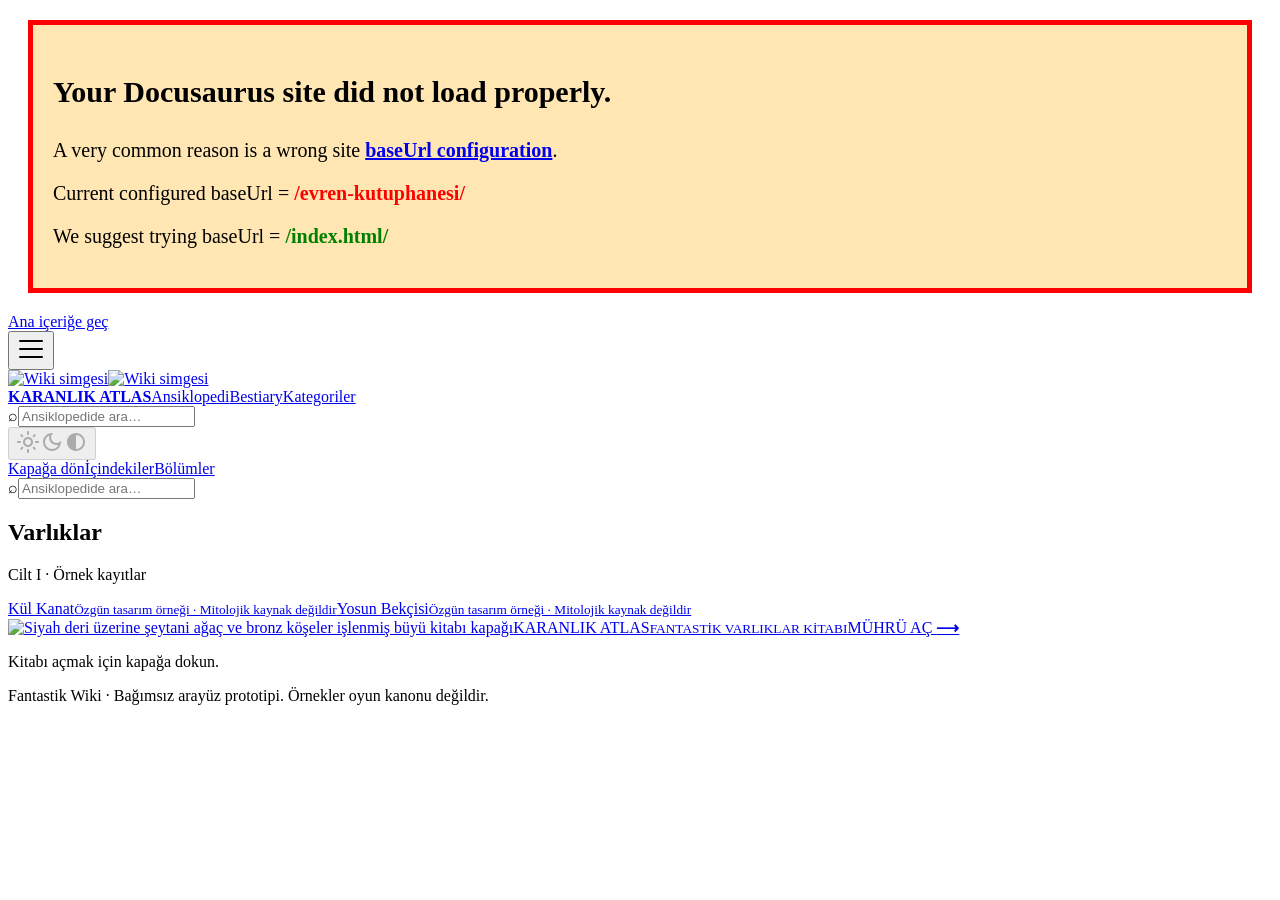
==== index.html @ 3ed34eb4 "Publish audited fantasy bestiary preview" ====
<!doctype html>
<html lang="tr" dir="ltr" class="plugin-pages plugin-id-default" data-has-hydrated="false">
<head>
<meta charset="UTF-8">
<meta name="generator" content="Docusaurus v3.10.2">
<title data-rh="true">Karanlık Atlas</title><meta data-rh="true" name="viewport" content="width=device-width,initial-scale=1"><meta data-rh="true" name="twitter:card" content="summary_large_image"><meta data-rh="true" property="og:url" content="https://luciusspinoza-design.github.io/evren-kutuphanesi/"><meta data-rh="true" property="og:locale" content="tr"><meta data-rh="true" name="docusaurus_locale" content="tr"><meta data-rh="true" name="docusaurus_tag" content="default"><meta data-rh="true" name="docsearch:language" content="tr"><meta data-rh="true" name="docsearch:docusaurus_tag" content="default"><meta data-rh="true" property="og:title" content="Karanlık Atlas"><meta data-rh="true" name="description" content="Kadim bir kitabın sayfalarında fantastik yaratıklar."><meta data-rh="true" property="og:description" content="Kadim bir kitabın sayfalarında fantastik yaratıklar."><link data-rh="true" rel="icon" href="/evren-kutuphanesi/img/sigil.svg"><link data-rh="true" rel="canonical" href="https://luciusspinoza-design.github.io/evren-kutuphanesi/"><link data-rh="true" rel="alternate" href="https://luciusspinoza-design.github.io/evren-kutuphanesi/" hreflang="tr"><link data-rh="true" rel="alternate" href="https://luciusspinoza-design.github.io/evren-kutuphanesi/" hreflang="x-default"><script data-rh="true">function insertBanner(){var n=document.createElement("div");n.id="__docusaurus-base-url-issue-banner-container";n.innerHTML='\n<div id="__docusaurus-base-url-issue-banner" style="border: thick solid red; background-color: rgb(255, 230, 179); margin: 20px; padding: 20px; font-size: 20px;">\n   <p style="font-weight: bold; font-size: 30px;">Your Docusaurus site did not load properly.</p>\n   <p>A very common reason is a wrong site <a href="https://docusaurus.io/docs/docusaurus.config.js/#baseUrl" style="font-weight: bold;">baseUrl configuration</a>.</p>\n   <p>Current configured baseUrl = <span style="font-weight: bold; color: red;">/evren-kutuphanesi/</span> </p>\n   <p>We suggest trying baseUrl = <span id="__docusaurus-base-url-issue-banner-suggestion-container" style="font-weight: bold; color: green;"></span></p>\n</div>\n',document.body.prepend(n);var e=document.getElementById("__docusaurus-base-url-issue-banner-suggestion-container"),s=window.location.pathname,o="/"===s.substr(-1)?s:s+"/";e.textContent=o}document.addEventListener("DOMContentLoaded",function(){void 0===window.docusaurus&&insertBanner()})</script><link rel="stylesheet" href="/evren-kutuphanesi/assets/css/styles.7241ff84.css">
<script src="/evren-kutuphanesi/assets/js/runtime~main.72d3a893.js" defer="defer"></script>
<script src="/evren-kutuphanesi/assets/js/main.487dbd17.js" defer="defer"></script>
</head>
<body>
<svg style="display: none;"><defs>
<symbol id="theme-svg-external-link" viewBox="0 0 24 24"><path fill="currentColor" d="M21 13v10h-21v-19h12v2h-10v15h17v-8h2zm3-12h-10.988l4.035 4-6.977 7.07 2.828 2.828 6.977-7.07 4.125 4.172v-11z"/></symbol>
</defs></svg>
<script>!function(){var t=function(){try{return new URLSearchParams(window.location.search).get("docusaurus-theme")}catch(t){}}()||function(){try{return window.localStorage.getItem("theme")}catch(t){}}();document.documentElement.setAttribute("data-theme",t||"dark"),document.documentElement.setAttribute("data-theme-choice",t||"dark")}(),function(){try{const c=new URLSearchParams(window.location.search).entries();for(var[t,e]of c)if(t.startsWith("docusaurus-data-")){var a=t.replace("docusaurus-data-","data-");document.documentElement.setAttribute(a,e)}}catch(t){}}()</script><div id="__docusaurus"><link rel="preload" as="image" href="/evren-kutuphanesi/img/sigil.svg"><link rel="preload" as="image" href="/evren-kutuphanesi/img/grimoire-cover.png"><div role="region" aria-label="Ana içeriğe geç"><a class="skipToContent_nkWr" href="#__docusaurus_skipToContent_fallback">Ana içeriğe geç</a></div><nav aria-label="Ana menü" class="theme-layout-navbar navbar navbar--fixed-top"><div class="navbar__inner"><div class="theme-layout-navbar-left navbar__items"><button aria-label="Gezinme çubuğunu aç/kapat" aria-expanded="false" class="navbar__toggle clean-btn" type="button"><svg width="30" height="30" viewBox="0 0 30 30" aria-hidden="true"><path stroke="currentColor" stroke-linecap="round" stroke-miterlimit="10" stroke-width="2" d="M4 7h22M4 15h22M4 23h22"></path></svg></button><a class="navbar__brand" href="/evren-kutuphanesi/"><div class="navbar__logo"><img src="/evren-kutuphanesi/img/sigil.svg" alt="Wiki simgesi" class="themedComponent_H8pq themedComponent--light_bo02"><img src="/evren-kutuphanesi/img/sigil.svg" alt="Wiki simgesi" class="themedComponent_H8pq themedComponent--dark_gimN"></div><b class="navbar__title text--truncate">KARANLIK ATLAS</b></a><a class="navbar__item navbar__link" href="/evren-kutuphanesi/wiki/giris/">Ansiklopedi</a><a class="navbar__item navbar__link" href="/evren-kutuphanesi/koleksiyon/">Bestiary</a><a class="navbar__item navbar__link" href="/evren-kutuphanesi/wiki/kategoriler/">Kategoriler</a></div><div class="theme-layout-navbar-right navbar__items navbar__items--right"><div class="navbarSearchContainer_zWWo"><div class="wiki-search"><label class="search-label"><span aria-hidden="true">⌕</span><input type="search" aria-label="Wiki içinde ara" placeholder="Ansiklopedide ara…" aria-expanded="false" aria-controls="wiki-search-results" value=""></label></div></div><div class="toggle_DOSK colorModeToggle_ori7"><button class="clean-btn toggleButton_Y9KU toggleButtonDisabled_iuam" type="button" disabled="" title="system mode" aria-label="Karanlık ve aydınlık mod arasında geçiş yapın (şu anda system mode)"><svg viewBox="0 0 24 24" width="24" height="24" aria-hidden="true" class="toggleIcon_dsm5 lightToggleIcon_wRzh"><path fill="currentColor" d="M12,9c1.65,0,3,1.35,3,3s-1.35,3-3,3s-3-1.35-3-3S10.35,9,12,9 M12,7c-2.76,0-5,2.24-5,5s2.24,5,5,5s5-2.24,5-5 S14.76,7,12,7L12,7z M2,13l2,0c0.55,0,1-0.45,1-1s-0.45-1-1-1l-2,0c-0.55,0-1,0.45-1,1S1.45,13,2,13z M20,13l2,0c0.55,0,1-0.45,1-1 s-0.45-1-1-1l-2,0c-0.55,0-1,0.45-1,1S19.45,13,20,13z M11,2v2c0,0.55,0.45,1,1,1s1-0.45,1-1V2c0-0.55-0.45-1-1-1S11,1.45,11,2z M11,20v2c0,0.55,0.45,1,1,1s1-0.45,1-1v-2c0-0.55-0.45-1-1-1C11.45,19,11,19.45,11,20z M5.99,4.58c-0.39-0.39-1.03-0.39-1.41,0 c-0.39,0.39-0.39,1.03,0,1.41l1.06,1.06c0.39,0.39,1.03,0.39,1.41,0s0.39-1.03,0-1.41L5.99,4.58z M18.36,16.95 c-0.39-0.39-1.03-0.39-1.41,0c-0.39,0.39-0.39,1.03,0,1.41l1.06,1.06c0.39,0.39,1.03,0.39,1.41,0c0.39-0.39,0.39-1.03,0-1.41 L18.36,16.95z M19.42,5.99c0.39-0.39,0.39-1.03,0-1.41c-0.39-0.39-1.03-0.39-1.41,0l-1.06,1.06c-0.39,0.39-0.39,1.03,0,1.41 s1.03,0.39,1.41,0L19.42,5.99z M7.05,18.36c0.39-0.39,0.39-1.03,0-1.41c-0.39-0.39-1.03-0.39-1.41,0l-1.06,1.06 c-0.39,0.39-0.39,1.03,0,1.41s1.03,0.39,1.41,0L7.05,18.36z"></path></svg><svg viewBox="0 0 24 24" width="24" height="24" aria-hidden="true" class="toggleIcon_dsm5 darkToggleIcon_RGcG"><path fill="currentColor" d="M9.37,5.51C9.19,6.15,9.1,6.82,9.1,7.5c0,4.08,3.32,7.4,7.4,7.4c0.68,0,1.35-0.09,1.99-0.27C17.45,17.19,14.93,19,12,19 c-3.86,0-7-3.14-7-7C5,9.07,6.81,6.55,9.37,5.51z M12,3c-4.97,0-9,4.03-9,9s4.03,9,9,9s9-4.03,9-9c0-0.46-0.04-0.92-0.1-1.36 c-0.98,1.37-2.58,2.26-4.4,2.26c-2.98,0-5.4-2.42-5.4-5.4c0-1.81,0.89-3.42,2.26-4.4C12.92,3.04,12.46,3,12,3L12,3z"></path></svg><svg viewBox="0 0 24 24" width="24" height="24" aria-hidden="true" class="toggleIcon_dsm5 systemToggleIcon_urN4"><path fill="currentColor" d="m12 21c4.971 0 9-4.029 9-9s-4.029-9-9-9-9 4.029-9 9 4.029 9 9 9zm4.95-13.95c1.313 1.313 2.05 3.093 2.05 4.95s-0.738 3.637-2.05 4.95c-1.313 1.313-3.093 2.05-4.95 2.05v-14c1.857 0 3.637 0.737 4.95 2.05z"></path></svg></button></div></div></div><div role="presentation" class="navbar-sidebar__backdrop"></div></nav><div id="__docusaurus_skipToContent_fallback" class="theme-layout-main main-wrapper mainWrapper_FCFP"><div class="grimoire-scene is-open-book"><nav class="book-ribbons" aria-label="Kitap ayraçları"><a href="/evren-kutuphanesi/">Kapağa dön</a><a href="/evren-kutuphanesi/koleksiyon/">İçindekiler</a><a href="/evren-kutuphanesi/wiki/kategoriler/">Bölümler</a><div class="wiki-search"><label class="search-label"><span aria-hidden="true">⌕</span><input type="search" aria-label="Wiki içinde ara" placeholder="Ansiklopedide ara…" aria-expanded="false" aria-controls="wiki-search-results" value=""></label></div></nav><div class="book-workspace"><aside class="creature-register"><h2>Varlıklar</h2><p>Cilt I · Örnek kayıtlar</p><nav aria-label="Yaratık listesi"><a href="/evren-kutuphanesi/wiki/yaratiklar/kul-kanat/">Kül Kanat<small>Özgün tasarım örneği · Mitolojik kaynak değildir</small></a><a href="/evren-kutuphanesi/wiki/yaratiklar/yosun-bekcisi/">Yosun Bekçisi<small>Özgün tasarım örneği · Mitolojik kaynak değildir</small></a></nav></aside><div class="book-reading-area"><main class="cover-scene"><div class="closed-book-wrap"><a class="closed-book" aria-label="Karanlık Atlas kitabını aç" href="/evren-kutuphanesi/koleksiyon/"><img src="/evren-kutuphanesi/img/grimoire-cover.png" alt="Siyah deri üzerine şeytani ağaç ve bronz köşeler işlenmiş büyü kitabı kapağı" width="1024" height="1536"><span class="cover-title">KARANLIK ATLAS<small>FANTASTİK VARLIKLAR KİTABI</small></span><span class="cover-open">MÜHRÜ AÇ <b aria-hidden="true">⟶</b></span></a><p class="cover-help">Kitabı açmak için kapağa dokun.</p></div></main></div></div></div></div><footer class="theme-layout-footer footer footer--dark"><div class="container container-fluid"><div class="footer__bottom text--center"><div class="footer__copyright">Fantastik Wiki · Bağımsız arayüz prototipi. Örnekler oyun kanonu değildir.</div></div></div></footer></div>
</body>
</html>
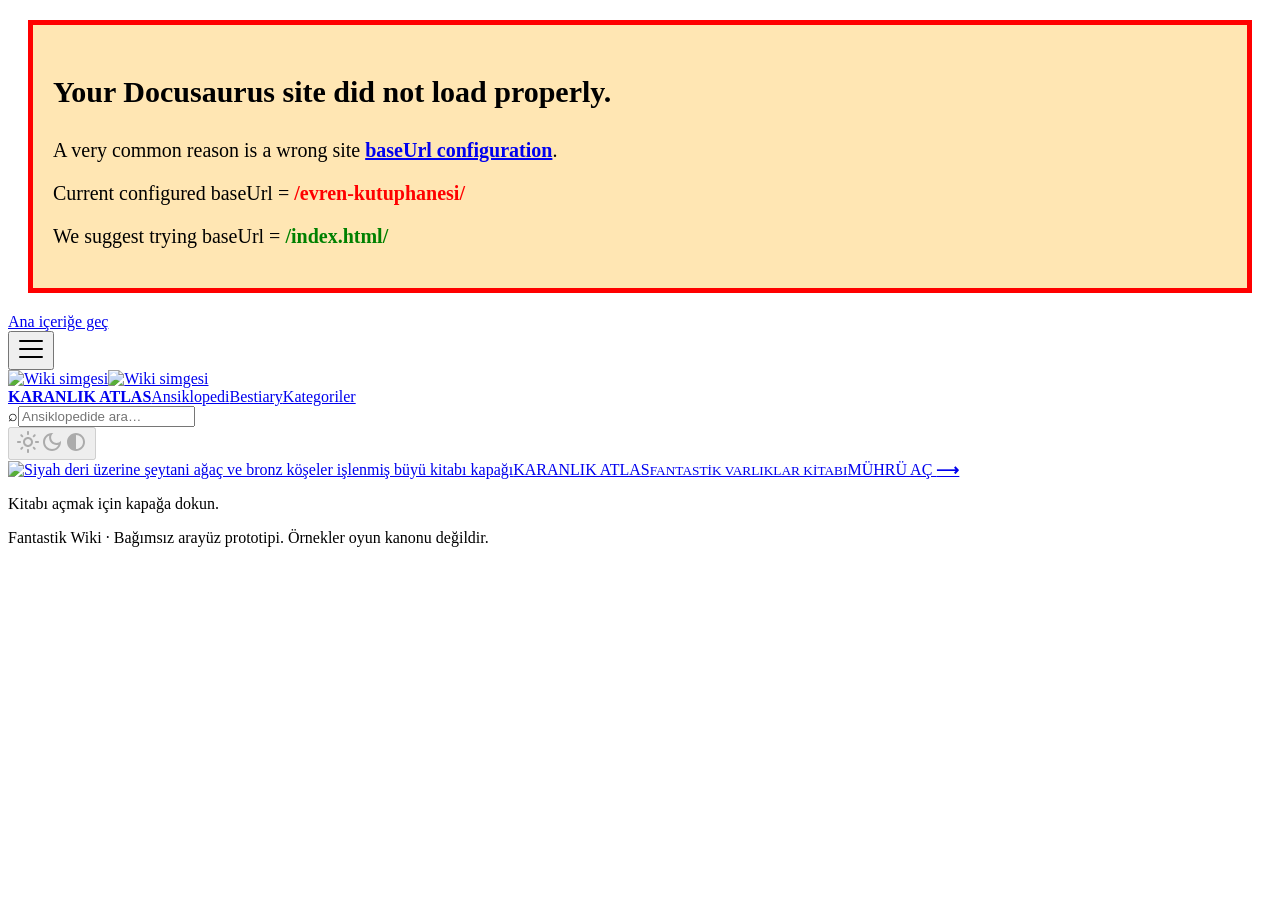
==== commit 9c430575: "Publish draggable paper-corner preview" ====
--- a/index.html
+++ b/index.html
@@ -3,14 +3,14 @@
 <head>
 <meta charset="UTF-8">
 <meta name="generator" content="Docusaurus v3.10.2">
-<title data-rh="true">Karanlık Atlas</title><meta data-rh="true" name="viewport" content="width=device-width,initial-scale=1"><meta data-rh="true" name="twitter:card" content="summary_large_image"><meta data-rh="true" property="og:url" content="https://luciusspinoza-design.github.io/evren-kutuphanesi/"><meta data-rh="true" property="og:locale" content="tr"><meta data-rh="true" name="docusaurus_locale" content="tr"><meta data-rh="true" name="docusaurus_tag" content="default"><meta data-rh="true" name="docsearch:language" content="tr"><meta data-rh="true" name="docsearch:docusaurus_tag" content="default"><meta data-rh="true" property="og:title" content="Karanlık Atlas"><meta data-rh="true" name="description" content="Kadim bir kitabın sayfalarında fantastik yaratıklar."><meta data-rh="true" property="og:description" content="Kadim bir kitabın sayfalarında fantastik yaratıklar."><link data-rh="true" rel="icon" href="/evren-kutuphanesi/img/sigil.svg"><link data-rh="true" rel="canonical" href="https://luciusspinoza-design.github.io/evren-kutuphanesi/"><link data-rh="true" rel="alternate" href="https://luciusspinoza-design.github.io/evren-kutuphanesi/" hreflang="tr"><link data-rh="true" rel="alternate" href="https://luciusspinoza-design.github.io/evren-kutuphanesi/" hreflang="x-default"><script data-rh="true">function insertBanner(){var n=document.createElement("div");n.id="__docusaurus-base-url-issue-banner-container";n.innerHTML='\n<div id="__docusaurus-base-url-issue-banner" style="border: thick solid red; background-color: rgb(255, 230, 179); margin: 20px; padding: 20px; font-size: 20px;">\n   <p style="font-weight: bold; font-size: 30px;">Your Docusaurus site did not load properly.</p>\n   <p>A very common reason is a wrong site <a href="https://docusaurus.io/docs/docusaurus.config.js/#baseUrl" style="font-weight: bold;">baseUrl configuration</a>.</p>\n   <p>Current configured baseUrl = <span style="font-weight: bold; color: red;">/evren-kutuphanesi/</span> </p>\n   <p>We suggest trying baseUrl = <span id="__docusaurus-base-url-issue-banner-suggestion-container" style="font-weight: bold; color: green;"></span></p>\n</div>\n',document.body.prepend(n);var e=document.getElementById("__docusaurus-base-url-issue-banner-suggestion-container"),s=window.location.pathname,o="/"===s.substr(-1)?s:s+"/";e.textContent=o}document.addEventListener("DOMContentLoaded",function(){void 0===window.docusaurus&&insertBanner()})</script><link rel="stylesheet" href="/evren-kutuphanesi/assets/css/styles.7241ff84.css">
-<script src="/evren-kutuphanesi/assets/js/runtime~main.72d3a893.js" defer="defer"></script>
-<script src="/evren-kutuphanesi/assets/js/main.487dbd17.js" defer="defer"></script>
+<title data-rh="true">Karanlık Atlas</title><meta data-rh="true" name="viewport" content="width=device-width,initial-scale=1"><meta data-rh="true" name="twitter:card" content="summary_large_image"><meta data-rh="true" property="og:url" content="https://luciusspinoza-design.github.io/evren-kutuphanesi/"><meta data-rh="true" property="og:locale" content="tr"><meta data-rh="true" name="docusaurus_locale" content="tr"><meta data-rh="true" name="docusaurus_tag" content="default"><meta data-rh="true" name="docsearch:language" content="tr"><meta data-rh="true" name="docsearch:docusaurus_tag" content="default"><meta data-rh="true" property="og:title" content="Karanlık Atlas"><meta data-rh="true" name="description" content="Kadim bir kitabın sayfalarında fantastik yaratıklar."><meta data-rh="true" property="og:description" content="Kadim bir kitabın sayfalarında fantastik yaratıklar."><link data-rh="true" rel="icon" href="/evren-kutuphanesi/img/sigil.svg"><link data-rh="true" rel="canonical" href="https://luciusspinoza-design.github.io/evren-kutuphanesi/"><link data-rh="true" rel="alternate" href="https://luciusspinoza-design.github.io/evren-kutuphanesi/" hreflang="tr"><link data-rh="true" rel="alternate" href="https://luciusspinoza-design.github.io/evren-kutuphanesi/" hreflang="x-default"><script data-rh="true">function insertBanner(){var n=document.createElement("div");n.id="__docusaurus-base-url-issue-banner-container";n.innerHTML='\n<div id="__docusaurus-base-url-issue-banner" style="border: thick solid red; background-color: rgb(255, 230, 179); margin: 20px; padding: 20px; font-size: 20px;">\n   <p style="font-weight: bold; font-size: 30px;">Your Docusaurus site did not load properly.</p>\n   <p>A very common reason is a wrong site <a href="https://docusaurus.io/docs/docusaurus.config.js/#baseUrl" style="font-weight: bold;">baseUrl configuration</a>.</p>\n   <p>Current configured baseUrl = <span style="font-weight: bold; color: red;">/evren-kutuphanesi/</span> </p>\n   <p>We suggest trying baseUrl = <span id="__docusaurus-base-url-issue-banner-suggestion-container" style="font-weight: bold; color: green;"></span></p>\n</div>\n',document.body.prepend(n);var e=document.getElementById("__docusaurus-base-url-issue-banner-suggestion-container"),s=window.location.pathname,o="/"===s.substr(-1)?s:s+"/";e.textContent=o}document.addEventListener("DOMContentLoaded",function(){void 0===window.docusaurus&&insertBanner()})</script><link rel="stylesheet" href="/evren-kutuphanesi/assets/css/styles.1ae2dfdb.css">
+<script src="/evren-kutuphanesi/assets/js/runtime~main.a0d4f2ea.js" defer="defer"></script>
+<script src="/evren-kutuphanesi/assets/js/main.1bc5f656.js" defer="defer"></script>
 </head>
 <body>
 <svg style="display: none;"><defs>
 <symbol id="theme-svg-external-link" viewBox="0 0 24 24"><path fill="currentColor" d="M21 13v10h-21v-19h12v2h-10v15h17v-8h2zm3-12h-10.988l4.035 4-6.977 7.07 2.828 2.828 6.977-7.07 4.125 4.172v-11z"/></symbol>
 </defs></svg>
-<script>!function(){var t=function(){try{return new URLSearchParams(window.location.search).get("docusaurus-theme")}catch(t){}}()||function(){try{return window.localStorage.getItem("theme")}catch(t){}}();document.documentElement.setAttribute("data-theme",t||"dark"),document.documentElement.setAttribute("data-theme-choice",t||"dark")}(),function(){try{const c=new URLSearchParams(window.location.search).entries();for(var[t,e]of c)if(t.startsWith("docusaurus-data-")){var a=t.replace("docusaurus-data-","data-");document.documentElement.setAttribute(a,e)}}catch(t){}}()</script><div id="__docusaurus"><link rel="preload" as="image" href="/evren-kutuphanesi/img/sigil.svg"><link rel="preload" as="image" href="/evren-kutuphanesi/img/grimoire-cover.png"><div role="region" aria-label="Ana içeriğe geç"><a class="skipToContent_nkWr" href="#__docusaurus_skipToContent_fallback">Ana içeriğe geç</a></div><nav aria-label="Ana menü" class="theme-layout-navbar navbar navbar--fixed-top"><div class="navbar__inner"><div class="theme-layout-navbar-left navbar__items"><button aria-label="Gezinme çubuğunu aç/kapat" aria-expanded="false" class="navbar__toggle clean-btn" type="button"><svg width="30" height="30" viewBox="0 0 30 30" aria-hidden="true"><path stroke="currentColor" stroke-linecap="round" stroke-miterlimit="10" stroke-width="2" d="M4 7h22M4 15h22M4 23h22"></path></svg></button><a class="navbar__brand" href="/evren-kutuphanesi/"><div class="navbar__logo"><img src="/evren-kutuphanesi/img/sigil.svg" alt="Wiki simgesi" class="themedComponent_H8pq themedComponent--light_bo02"><img src="/evren-kutuphanesi/img/sigil.svg" alt="Wiki simgesi" class="themedComponent_H8pq themedComponent--dark_gimN"></div><b class="navbar__title text--truncate">KARANLIK ATLAS</b></a><a class="navbar__item navbar__link" href="/evren-kutuphanesi/wiki/giris/">Ansiklopedi</a><a class="navbar__item navbar__link" href="/evren-kutuphanesi/koleksiyon/">Bestiary</a><a class="navbar__item navbar__link" href="/evren-kutuphanesi/wiki/kategoriler/">Kategoriler</a></div><div class="theme-layout-navbar-right navbar__items navbar__items--right"><div class="navbarSearchContainer_zWWo"><div class="wiki-search"><label class="search-label"><span aria-hidden="true">⌕</span><input type="search" aria-label="Wiki içinde ara" placeholder="Ansiklopedide ara…" aria-expanded="false" aria-controls="wiki-search-results" value=""></label></div></div><div class="toggle_DOSK colorModeToggle_ori7"><button class="clean-btn toggleButton_Y9KU toggleButtonDisabled_iuam" type="button" disabled="" title="system mode" aria-label="Karanlık ve aydınlık mod arasında geçiş yapın (şu anda system mode)"><svg viewBox="0 0 24 24" width="24" height="24" aria-hidden="true" class="toggleIcon_dsm5 lightToggleIcon_wRzh"><path fill="currentColor" d="M12,9c1.65,0,3,1.35,3,3s-1.35,3-3,3s-3-1.35-3-3S10.35,9,12,9 M12,7c-2.76,0-5,2.24-5,5s2.24,5,5,5s5-2.24,5-5 S14.76,7,12,7L12,7z M2,13l2,0c0.55,0,1-0.45,1-1s-0.45-1-1-1l-2,0c-0.55,0-1,0.45-1,1S1.45,13,2,13z M20,13l2,0c0.55,0,1-0.45,1-1 s-0.45-1-1-1l-2,0c-0.55,0-1,0.45-1,1S19.45,13,20,13z M11,2v2c0,0.55,0.45,1,1,1s1-0.45,1-1V2c0-0.55-0.45-1-1-1S11,1.45,11,2z M11,20v2c0,0.55,0.45,1,1,1s1-0.45,1-1v-2c0-0.55-0.45-1-1-1C11.45,19,11,19.45,11,20z M5.99,4.58c-0.39-0.39-1.03-0.39-1.41,0 c-0.39,0.39-0.39,1.03,0,1.41l1.06,1.06c0.39,0.39,1.03,0.39,1.41,0s0.39-1.03,0-1.41L5.99,4.58z M18.36,16.95 c-0.39-0.39-1.03-0.39-1.41,0c-0.39,0.39-0.39,1.03,0,1.41l1.06,1.06c0.39,0.39,1.03,0.39,1.41,0c0.39-0.39,0.39-1.03,0-1.41 L18.36,16.95z M19.42,5.99c0.39-0.39,0.39-1.03,0-1.41c-0.39-0.39-1.03-0.39-1.41,0l-1.06,1.06c-0.39,0.39-0.39,1.03,0,1.41 s1.03,0.39,1.41,0L19.42,5.99z M7.05,18.36c0.39-0.39,0.39-1.03,0-1.41c-0.39-0.39-1.03-0.39-1.41,0l-1.06,1.06 c-0.39,0.39-0.39,1.03,0,1.41s1.03,0.39,1.41,0L7.05,18.36z"></path></svg><svg viewBox="0 0 24 24" width="24" height="24" aria-hidden="true" class="toggleIcon_dsm5 darkToggleIcon_RGcG"><path fill="currentColor" d="M9.37,5.51C9.19,6.15,9.1,6.82,9.1,7.5c0,4.08,3.32,7.4,7.4,7.4c0.68,0,1.35-0.09,1.99-0.27C17.45,17.19,14.93,19,12,19 c-3.86,0-7-3.14-7-7C5,9.07,6.81,6.55,9.37,5.51z M12,3c-4.97,0-9,4.03-9,9s4.03,9,9,9s9-4.03,9-9c0-0.46-0.04-0.92-0.1-1.36 c-0.98,1.37-2.58,2.26-4.4,2.26c-2.98,0-5.4-2.42-5.4-5.4c0-1.81,0.89-3.42,2.26-4.4C12.92,3.04,12.46,3,12,3L12,3z"></path></svg><svg viewBox="0 0 24 24" width="24" height="24" aria-hidden="true" class="toggleIcon_dsm5 systemToggleIcon_urN4"><path fill="currentColor" d="m12 21c4.971 0 9-4.029 9-9s-4.029-9-9-9-9 4.029-9 9 4.029 9 9 9zm4.95-13.95c1.313 1.313 2.05 3.093 2.05 4.95s-0.738 3.637-2.05 4.95c-1.313 1.313-3.093 2.05-4.95 2.05v-14c1.857 0 3.637 0.737 4.95 2.05z"></path></svg></button></div></div></div><div role="presentation" class="navbar-sidebar__backdrop"></div></nav><div id="__docusaurus_skipToContent_fallback" class="theme-layout-main main-wrapper mainWrapper_FCFP"><div class="grimoire-scene is-open-book"><nav class="book-ribbons" aria-label="Kitap ayraçları"><a href="/evren-kutuphanesi/">Kapağa dön</a><a href="/evren-kutuphanesi/koleksiyon/">İçindekiler</a><a href="/evren-kutuphanesi/wiki/kategoriler/">Bölümler</a><div class="wiki-search"><label class="search-label"><span aria-hidden="true">⌕</span><input type="search" aria-label="Wiki içinde ara" placeholder="Ansiklopedide ara…" aria-expanded="false" aria-controls="wiki-search-results" value=""></label></div></nav><div class="book-workspace"><aside class="creature-register"><h2>Varlıklar</h2><p>Cilt I · Örnek kayıtlar</p><nav aria-label="Yaratık listesi"><a href="/evren-kutuphanesi/wiki/yaratiklar/kul-kanat/">Kül Kanat<small>Özgün tasarım örneği · Mitolojik kaynak değildir</small></a><a href="/evren-kutuphanesi/wiki/yaratiklar/yosun-bekcisi/">Yosun Bekçisi<small>Özgün tasarım örneği · Mitolojik kaynak değildir</small></a></nav></aside><div class="book-reading-area"><main class="cover-scene"><div class="closed-book-wrap"><a class="closed-book" aria-label="Karanlık Atlas kitabını aç" href="/evren-kutuphanesi/koleksiyon/"><img src="/evren-kutuphanesi/img/grimoire-cover.png" alt="Siyah deri üzerine şeytani ağaç ve bronz köşeler işlenmiş büyü kitabı kapağı" width="1024" height="1536"><span class="cover-title">KARANLIK ATLAS<small>FANTASTİK VARLIKLAR KİTABI</small></span><span class="cover-open">MÜHRÜ AÇ <b aria-hidden="true">⟶</b></span></a><p class="cover-help">Kitabı açmak için kapağa dokun.</p></div></main></div></div></div></div><footer class="theme-layout-footer footer footer--dark"><div class="container container-fluid"><div class="footer__bottom text--center"><div class="footer__copyright">Fantastik Wiki · Bağımsız arayüz prototipi. Örnekler oyun kanonu değildir.</div></div></div></footer></div>
+<script>!function(){var t=function(){try{return new URLSearchParams(window.location.search).get("docusaurus-theme")}catch(t){}}()||function(){try{return window.localStorage.getItem("theme")}catch(t){}}();document.documentElement.setAttribute("data-theme",t||"dark"),document.documentElement.setAttribute("data-theme-choice",t||"dark")}(),function(){try{const c=new URLSearchParams(window.location.search).entries();for(var[t,e]of c)if(t.startsWith("docusaurus-data-")){var a=t.replace("docusaurus-data-","data-");document.documentElement.setAttribute(a,e)}}catch(t){}}()</script><div id="__docusaurus"><link rel="preload" as="image" href="/evren-kutuphanesi/img/sigil.svg"><link rel="preload" as="image" href="/evren-kutuphanesi/img/grimoire-cover.png"><div role="region" aria-label="Ana içeriğe geç"><a class="skipToContent_nkWr" href="#__docusaurus_skipToContent_fallback">Ana içeriğe geç</a></div><nav aria-label="Ana menü" class="theme-layout-navbar navbar navbar--fixed-top"><div class="navbar__inner"><div class="theme-layout-navbar-left navbar__items"><button aria-label="Gezinme çubuğunu aç/kapat" aria-expanded="false" class="navbar__toggle clean-btn" type="button"><svg width="30" height="30" viewBox="0 0 30 30" aria-hidden="true"><path stroke="currentColor" stroke-linecap="round" stroke-miterlimit="10" stroke-width="2" d="M4 7h22M4 15h22M4 23h22"></path></svg></button><a class="navbar__brand" href="/evren-kutuphanesi/"><div class="navbar__logo"><img src="/evren-kutuphanesi/img/sigil.svg" alt="Wiki simgesi" class="themedComponent_H8pq themedComponent--light_bo02"><img src="/evren-kutuphanesi/img/sigil.svg" alt="Wiki simgesi" class="themedComponent_H8pq themedComponent--dark_gimN"></div><b class="navbar__title text--truncate">KARANLIK ATLAS</b></a><a class="navbar__item navbar__link" href="/evren-kutuphanesi/wiki/giris/">Ansiklopedi</a><a class="navbar__item navbar__link" href="/evren-kutuphanesi/koleksiyon/">Bestiary</a><a class="navbar__item navbar__link" href="/evren-kutuphanesi/wiki/kategoriler/">Kategoriler</a></div><div class="theme-layout-navbar-right navbar__items navbar__items--right"><div class="navbarSearchContainer_zWWo"><div class="wiki-search"><label class="search-label"><span aria-hidden="true">⌕</span><input type="search" aria-label="Wiki içinde ara" placeholder="Ansiklopedide ara…" aria-expanded="false" aria-controls="wiki-search-results" value=""></label></div></div><div class="toggle_DOSK colorModeToggle_ori7"><button class="clean-btn toggleButton_Y9KU toggleButtonDisabled_iuam" type="button" disabled="" title="system mode" aria-label="Karanlık ve aydınlık mod arasında geçiş yapın (şu anda system mode)"><svg viewBox="0 0 24 24" width="24" height="24" aria-hidden="true" class="toggleIcon_dsm5 lightToggleIcon_wRzh"><path fill="currentColor" d="M12,9c1.65,0,3,1.35,3,3s-1.35,3-3,3s-3-1.35-3-3S10.35,9,12,9 M12,7c-2.76,0-5,2.24-5,5s2.24,5,5,5s5-2.24,5-5 S14.76,7,12,7L12,7z M2,13l2,0c0.55,0,1-0.45,1-1s-0.45-1-1-1l-2,0c-0.55,0-1,0.45-1,1S1.45,13,2,13z M20,13l2,0c0.55,0,1-0.45,1-1 s-0.45-1-1-1l-2,0c-0.55,0-1,0.45-1,1S19.45,13,20,13z M11,2v2c0,0.55,0.45,1,1,1s1-0.45,1-1V2c0-0.55-0.45-1-1-1S11,1.45,11,2z M11,20v2c0,0.55,0.45,1,1,1s1-0.45,1-1v-2c0-0.55-0.45-1-1-1C11.45,19,11,19.45,11,20z M5.99,4.58c-0.39-0.39-1.03-0.39-1.41,0 c-0.39,0.39-0.39,1.03,0,1.41l1.06,1.06c0.39,0.39,1.03,0.39,1.41,0s0.39-1.03,0-1.41L5.99,4.58z M18.36,16.95 c-0.39-0.39-1.03-0.39-1.41,0c-0.39,0.39-0.39,1.03,0,1.41l1.06,1.06c0.39,0.39,1.03,0.39,1.41,0c0.39-0.39,0.39-1.03,0-1.41 L18.36,16.95z M19.42,5.99c0.39-0.39,0.39-1.03,0-1.41c-0.39-0.39-1.03-0.39-1.41,0l-1.06,1.06c-0.39,0.39-0.39,1.03,0,1.41 s1.03,0.39,1.41,0L19.42,5.99z M7.05,18.36c0.39-0.39,0.39-1.03,0-1.41c-0.39-0.39-1.03-0.39-1.41,0l-1.06,1.06 c-0.39,0.39-0.39,1.03,0,1.41s1.03,0.39,1.41,0L7.05,18.36z"></path></svg><svg viewBox="0 0 24 24" width="24" height="24" aria-hidden="true" class="toggleIcon_dsm5 darkToggleIcon_RGcG"><path fill="currentColor" d="M9.37,5.51C9.19,6.15,9.1,6.82,9.1,7.5c0,4.08,3.32,7.4,7.4,7.4c0.68,0,1.35-0.09,1.99-0.27C17.45,17.19,14.93,19,12,19 c-3.86,0-7-3.14-7-7C5,9.07,6.81,6.55,9.37,5.51z M12,3c-4.97,0-9,4.03-9,9s4.03,9,9,9s9-4.03,9-9c0-0.46-0.04-0.92-0.1-1.36 c-0.98,1.37-2.58,2.26-4.4,2.26c-2.98,0-5.4-2.42-5.4-5.4c0-1.81,0.89-3.42,2.26-4.4C12.92,3.04,12.46,3,12,3L12,3z"></path></svg><svg viewBox="0 0 24 24" width="24" height="24" aria-hidden="true" class="toggleIcon_dsm5 systemToggleIcon_urN4"><path fill="currentColor" d="m12 21c4.971 0 9-4.029 9-9s-4.029-9-9-9-9 4.029-9 9 4.029 9 9 9zm4.95-13.95c1.313 1.313 2.05 3.093 2.05 4.95s-0.738 3.637-2.05 4.95c-1.313 1.313-3.093 2.05-4.95 2.05v-14c1.857 0 3.637 0.737 4.95 2.05z"></path></svg></button></div></div></div><div role="presentation" class="navbar-sidebar__backdrop"></div></nav><div id="__docusaurus_skipToContent_fallback" class="theme-layout-main main-wrapper mainWrapper_FCFP"><div class="grimoire-scene is-cover"><div class="book-workspace"><div class="book-reading-area"><main class="cover-scene"><div class="closed-book-wrap"><a class="closed-book" aria-label="Karanlık Atlas kitabını aç" href="/evren-kutuphanesi/koleksiyon/"><img src="/evren-kutuphanesi/img/grimoire-cover.png" alt="Siyah deri üzerine şeytani ağaç ve bronz köşeler işlenmiş büyü kitabı kapağı" width="1024" height="1536"><span class="cover-title">KARANLIK ATLAS<small>FANTASTİK VARLIKLAR KİTABI</small></span><span class="cover-open">MÜHRÜ AÇ <b aria-hidden="true">⟶</b></span></a><p class="cover-help">Kitabı açmak için kapağa dokun.</p></div></main></div></div></div></div><footer class="theme-layout-footer footer footer--dark"><div class="container container-fluid"><div class="footer__bottom text--center"><div class="footer__copyright">Fantastik Wiki · Bağımsız arayüz prototipi. Örnekler oyun kanonu değildir.</div></div></div></footer></div>
 </body>
 </html>
